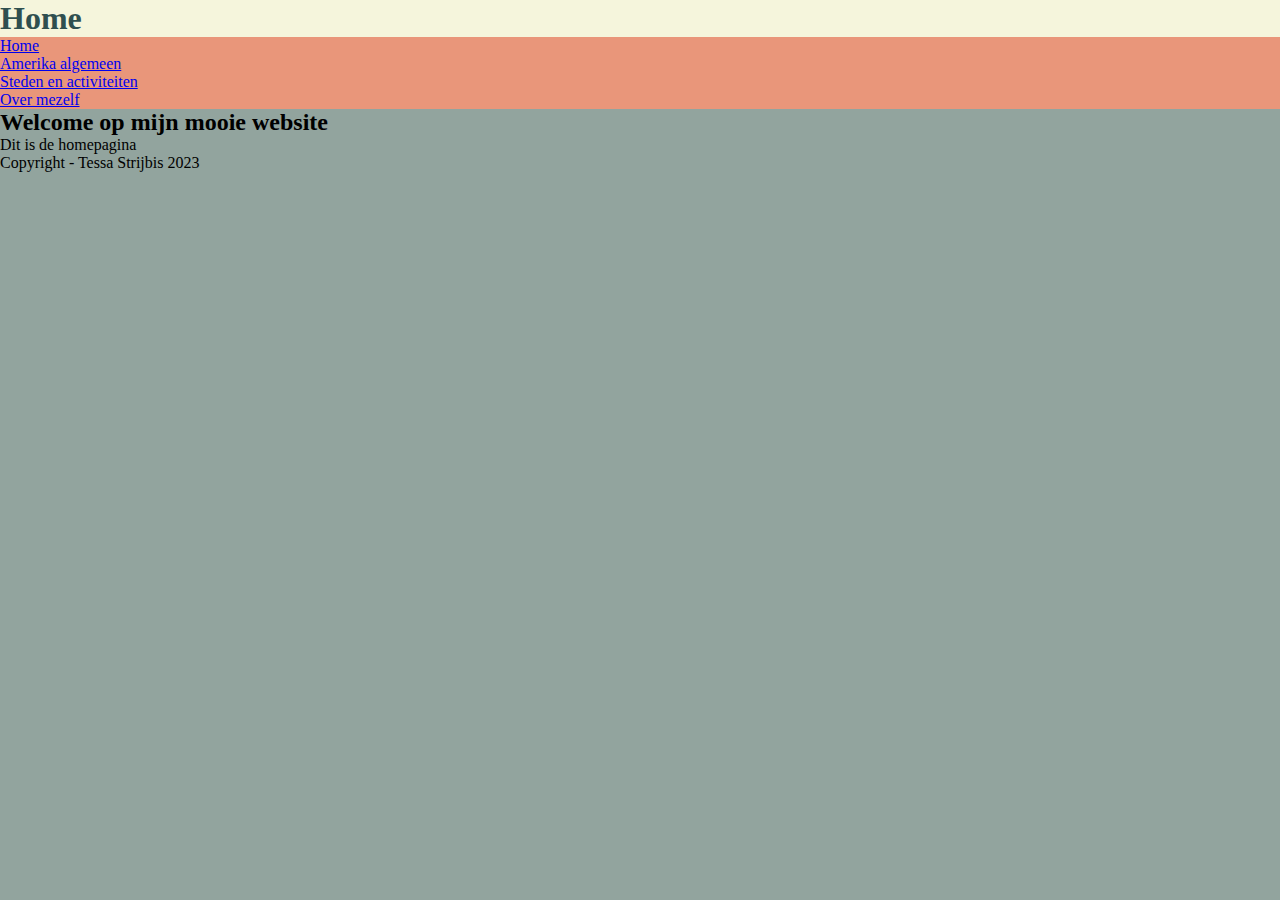
==== amerika_algemeen.html @ 6ff99f96 "Website toegevoegd" ====
<!DOCTYPE html>
<html lang="nl">
<head>
    <meta charset="UTF-8">
    <meta name="viewport" content="width=device-width, initial-scale=1.0">
    <title>Amerika algemeen</title>
    <link rel="stylesheet" href="style.css">
</head>
<body>
    <!-- Header -->
    <header>
        <h1>Home</h1>
        <!-- Navigatie -->
        <nav>
            <ul>
                <li><a href="index.html">Home</a></li>
                <li><a href="amerika_algemeen.html">Amerika algemeen</a></li>
                <li><a href="steden_activiteiten.html">Steden en activiteiten</a></li>
                <li><a href="over_mezelf.html">Over mezelf</a></li>
            </ul>
        </nav>
    </header>
    <main>
        <h2>Welcome op mijn mooie website</h2>
        <p>Dit is de homepagina</p>
    </main>
    <footer>
        <p>Copyright - Tessa Strijbis 2023</p>
    </footer>
</body>
</html>
---- style.css ----
* {
    padding: 0;
    margin: 0;
    box-sizing: border-box;
}

body {
    background-color: rgb(146, 164, 158);
}

h1 {
    background-color: beige;
    color:darkslategrey;
}

nav {
    background-color:darksalmon;
    color:darkcyan
}
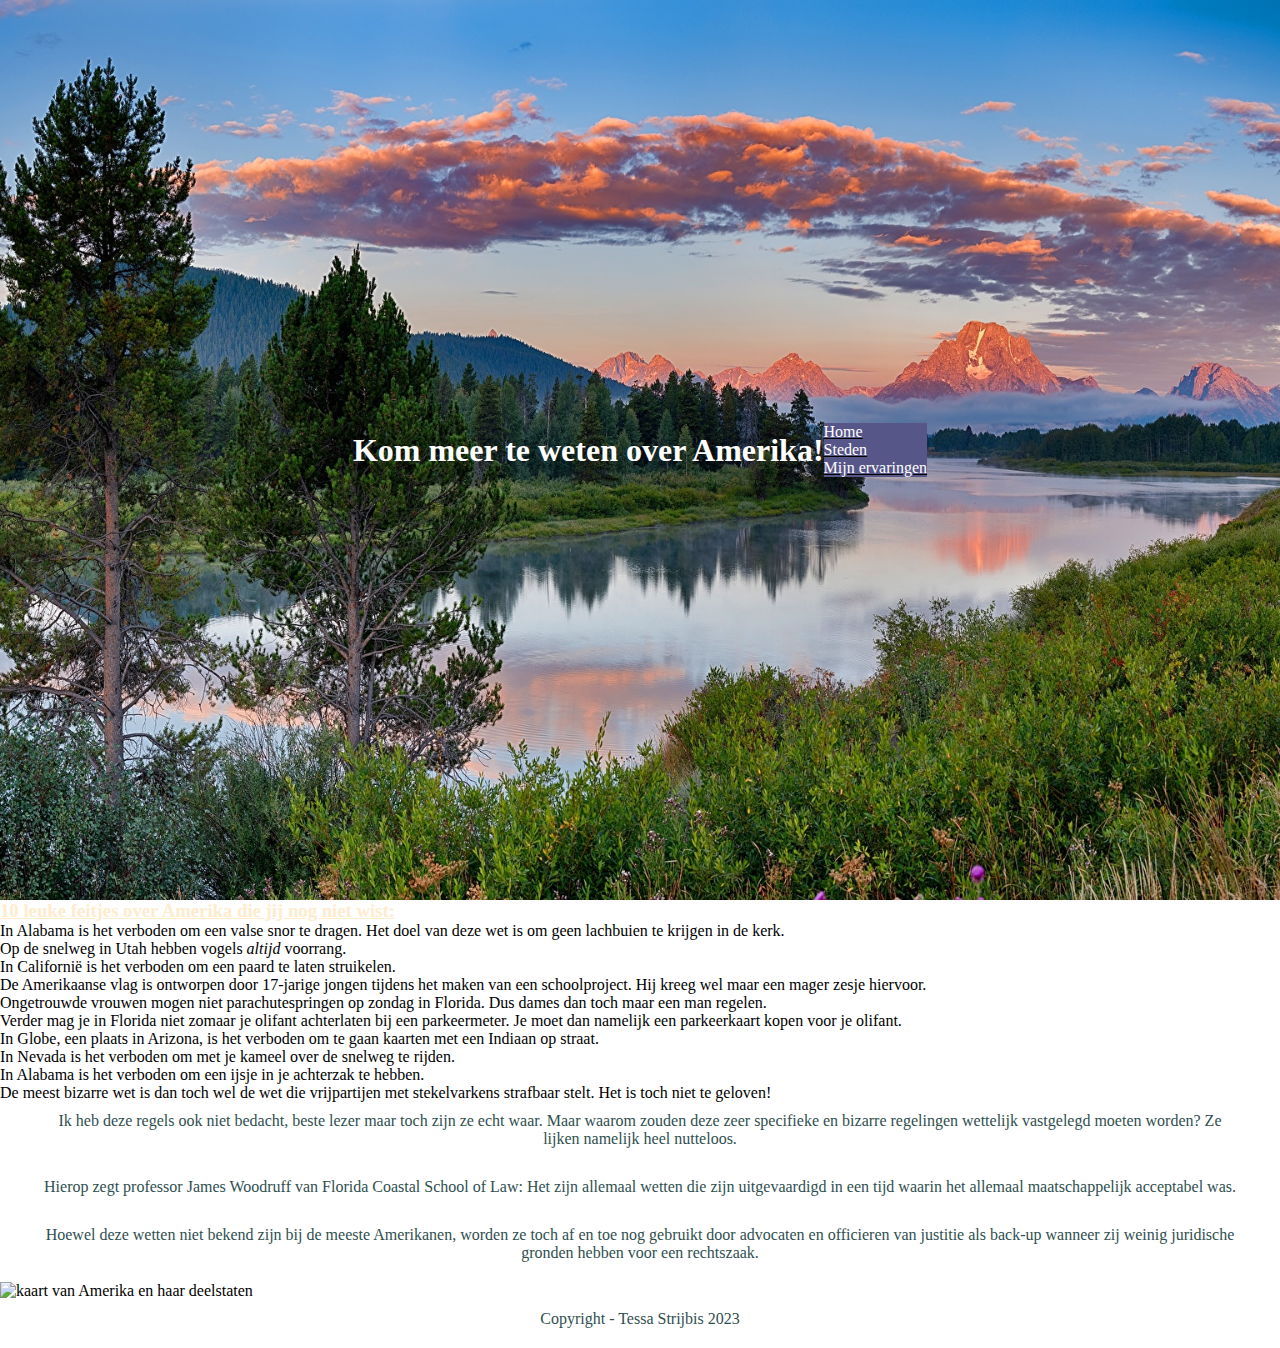
==== commit 8bba5ea6: "update" ====
--- a/amerika_algemeen.html
+++ b/amerika_algemeen.html
@@ -3,26 +3,46 @@
 <head>
     <meta charset="UTF-8">
     <meta name="viewport" content="width=device-width, initial-scale=1.0">
-    <title>Amerika algemeen</title>
+    <title>Amerika</title>
     <link rel="stylesheet" href="style.css">
 </head>
 <body>
     <!-- Header -->
     <header>
-        <h1>Home</h1>
+        <h1>Kom meer te weten over Amerika!</h1>
         <!-- Navigatie -->
         <nav>
-            <ul>
-                <li><a href="index.html">Home</a></li>
-                <li><a href="amerika_algemeen.html">Amerika algemeen</a></li>
-                <li><a href="steden_activiteiten.html">Steden en activiteiten</a></li>
-                <li><a href="over_mezelf.html">Over mezelf</a></li>
-            </ul>
+            <section class="menu">
+                <ul>
+                    <li><a href="index.html">Home</a></li>
+                    <li><a href="steden.html">Steden</a></li>
+                    <li><a href="mijn_reis.html">Mijn ervaringen</a></li>
+                </ul>
+            </section>
         </nav>
     </header>
     <main>
-        <h2>Welcome op mijn mooie website</h2>
-        <p>Dit is de homepagina</p>
+        <section>
+            <h3><strong> <u>10 leuke feitjes over Amerika die jij nog niet wist: </u> </strong></h3>
+            <ol>
+                <li>In Alabama is het verboden om een valse snor te dragen. Het doel van deze wet is om geen lachbuien te krijgen in de kerk.</li>
+                <li>Op de snelweg in Utah hebben vogels <em>altijd</em> voorrang.</li>
+                <li>In Californië is het verboden om een paard te laten struikelen.</li>
+                <li>De Amerikaanse vlag is ontworpen door 17-jarige jongen tijdens het maken van een schoolproject. Hij kreeg wel maar een mager zesje hiervoor.</li>
+                <li>Ongetrouwde vrouwen mogen niet parachutespringen op zondag in Florida. Dus dames dan toch maar een man regelen.</li>
+                <li>Verder mag je in Florida niet zomaar je olifant achterlaten bij een parkeermeter. Je moet dan namelijk een parkeerkaart kopen voor je olifant.</li>
+                <li>In Globe, een plaats in Arizona, is het verboden om te gaan kaarten met een Indiaan op straat.</li>
+                <li>In Nevada is het verboden om met je kameel over de snelweg te rijden.</li>
+                <li>In Alabama is het verboden om een ijsje in je achterzak te hebben.</li>
+                <li>De meest bizarre wet is dan toch wel de wet die vrijpartijen met stekelvarkens strafbaar stelt. Het is toch niet te geloven!</li>
+            </ol>  
+            <p>Ik heb deze regels ook niet bedacht, beste lezer maar toch zijn ze echt waar. Maar waarom zouden deze zeer specifieke en bizarre regelingen wettelijk vastgelegd moeten worden? Ze lijken namelijk heel nutteloos.</p> 
+            <p>Hierop zegt professor James Woodruff van Florida Coastal School of Law: Het zijn allemaal wetten die zijn uitgevaardigd in een tijd waarin het allemaal maatschappelijk acceptabel was.</p>
+            <p>Hoewel deze wetten niet bekend zijn bij de meeste Amerikanen, worden ze toch af en toe nog gebruikt door advocaten en officieren van justitie als back-up wanneer zij weinig juridische gronden hebben voor een rechtszaak.</p>
+            <section class="afbeelding deelstaten">
+                <img src="kaart usa.jpg" alt="kaart van Amerika en haar deelstaten">
+            </section>
+        </section>
     </main>
     <footer>
         <p>Copyright - Tessa Strijbis 2023</p>
--- a/style.css
+++ b/style.css
@@ -1,19 +1,189 @@
 * {
+    margin: 0;
     padding: 0;
-    margin: 0;
     box-sizing: border-box;
+    font-family:fantasy;
 }
 
-body {
-    background-color: rgb(146, 164, 158);
+a {
+    text-decoration: none;
+}
+
+nav a:hover {
+    color:aquamarine;
+}
+
+.menubalk {
+    position: absolute;
+    top: 0;
+    left: 0;
+    display: flex;
+    width: 100%;
+    justify-content: space-between;
+    padding: 20px;
+    color: whitesmoke;
+}
+
+.menubalk a {
+    color: white;
+}
+
+.menubalk a:hover {
+    color:aquamarine;
+}
+
+.menu a {
+    color: white;
+}
+
+ul{
+    list-style: none;
+    text-decoration: underline;
+    background:rgb(86, 86, 136);
+}
+
+.links {
+    display: flex;
+    align-items: center;
+}
+
+.links li {
+    margin: 0 30px;
+
+}
+
+body, html {
+    overflow-x: hidden;
+}
+
+header {
+    height: 100vh;
+    background-image: url(afbeeldingen/Mountains.jpg);
+    background-position: bottom;
+    background-size: cover;
+    display: flex;
+    align-items: center;
+    justify-content: center;
+}
+
+.header content {
+    margin-bottom: 150px;
+    color: whitesmoke;
+    text-align: center;
+}
+
+.header content h2 {
+    font-size: 4vh;
+}
+
+section.header-button {
+    display: flex;
+    justify-content: center;
+}
+
+.onderlijn {
+width: 150px;
+height: 4px;
+background-color:coral;
+margin: 10px auto;
+border-radius: 5px;
+}
+
+.header content h1 {
+    font-size: 7vh;
+    margin-top: 50px;
+}
+
+.knopje {
+    padding: 8px 15px;
+    background: coral;
+    color: beige;
 }
 
 h1 {
-    background-color: beige;
-    color:darkslategrey;
+    color: white;
+    text-align: center;
 }
 
-nav {
-    background-color:darksalmon;
-    color:darkcyan
+.logo {
+    font-family:Impact, Haettenschweiler, 'Arial Narrow Bold', sans-serif;
+}
+
+h2 {
+    color: whitesmoke;
+    text-align: center;
+}
+
+h3 {
+    color: blanchedalmond;
+}
+
+.ondertekst {
+    width: 80%;
+    margin: 80px auto;
+}
+
+.titel h2 {
+    color:teal;
+    text-align: center;
+    font-size: 1.5em;
+}
+
+
+.home_tekst {
+    display: flex;
+    align-items: center;
+    width: 100%;
+    justify-content: space-between;
+    margin-bottom: 50px;
+}
+
+.home_tekst .eten {
+    display: flex;
+    flex-direction: column;
+    align-items: center;
+    margin-top: 50px;
+}
+
+h4 {
+    font-size: 1.5em;
+    color: teal;
+    margin: 20px auto;
+}
+
+p {
+    color:darkslategrey;
+    padding: 10px 40px 20px;
+    text-align: center;
+}
+
+.home_tekst .ctn {
+    margin-top: 30px;
+}
+
+.ontdek {
+    width: 100%;
+    height: 100vh;
+    background-image: url(afbeeldingen/grand-canyon2.jpg);
+    background-position: center;
+    background-size: cover;
+    background-repeat: no-repeat;
+    display: flex;
+    align-items: center;
+    justify-content: center;
+    flex-direction: column;
+}
+
+.ontdek_tekst {
+    width: 60%;
+    padding: 50px;
+    color: white;
+    display: flex;
+    align-items: center;
+    flex-direction: column;
+}
+
+.ontdek p {
+    color: white;
+    text-align: center;
 }